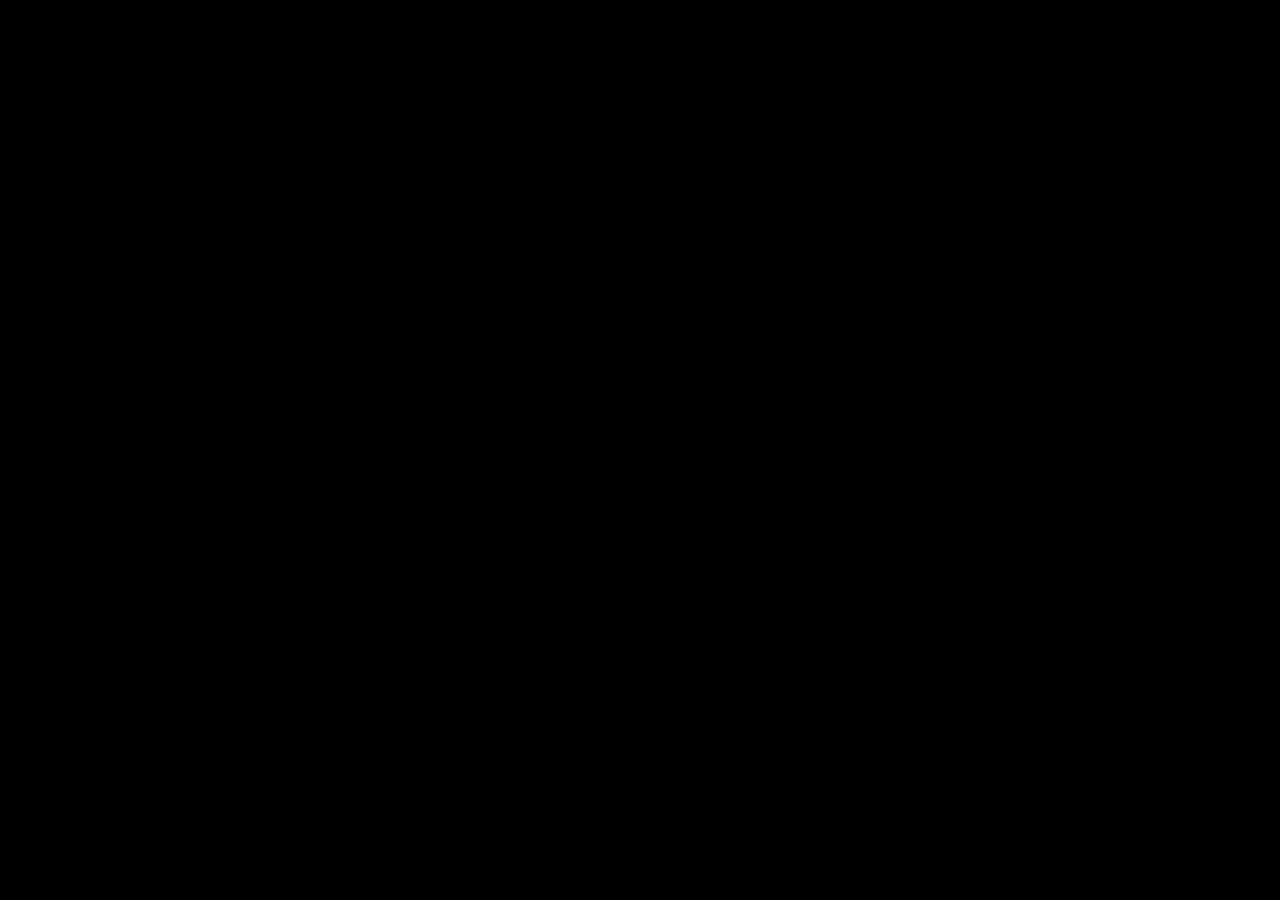
==== movie.html @ 6c273da5 "fix: highestQualityVideo, adding hformatDate helpers.js" ====
<!DOCTYPE html>
<html lang="en">

<head>
    <meta charset="UTF-8" />
    <meta name="viewport" content="width=device-width, initial-scale=1.0" />
    <title>Movie</title>
    <link href="https://fonts.cdnfonts.com/css/inter" rel="stylesheet" />
    <link href="https://unpkg.com/video.js@7/dist/video-js.min.css" rel="stylesheet" />
    <link href="https://unpkg.com/@videojs/themes@1/dist/city/index.css" rel="stylesheet" />
    <link rel="stylesheet" href="./assets/styles/style.css" />
</head>

<body>
    <div id="headerComponent" class="movie-header"></div>
    <div class="movie-detail__content">
        <div class="container">
            <div class="movie">
                <div class="movie-poster" id="posterComponent"></div>
                <div class="movie-heading" id="movieHeadComponent"></div>
                <div class="movie-about" id="descriptionComponent"></div>
                <div class="movie-video" id="videoComponent"></div>
                <div class="movie-cast" id="castComponent"></div>
            </div>
        </div>
    </div>


    <script src="//vjs.zencdn.net/8.5.2/video.min.js"></script>
    <script src="./assets/js/helpers.js"></script>
    <script src="./assets/js/httpClient.js"></script>
    <script src="./assets/js/movies.js"></script>
</body>

</html>
---- assets/styles/style.css ----
* {
  padding: 0;
  margin: 0;
  box-sizing: border-box;
}

img {
  max-width: 100%;
}

a {
  text-decoration: none;
  color: inherit;
}

body {
  background-color: #171717;
  font-family: "Inter", sans-serif;
  background-color: #000;
}

.container {
  max-width: 1200px;
  margin: 0 auto;
  padding: 0 20px;
}

.main-cover {
  position: relative;
  width: 100%;
  /* viewport height = vh */
  height: 100vh;
}

.main-cover__image,
.main-cover__content {
  width: 100%;
  height: 100%;
}

.main-cover__image {
  position: absolute;
  object-fit: cover;
}

.main-cover__content {
  position: relative;
  background-color: rgba(0, 0, 0, 0.8);
  color: white;
  display: flex;
  flex-direction: column;
  justify-content: center;
  align-items: center;
}

.input-text {
  background-color: rgba(12, 12, 12, 0.5);
  min-height: 3rem;
  border-radius: 0.3rem;
  display: inline-block;
  border: 1px solid white;
  color: white;
  padding-left: 1rem;
}

[class^="button--"],
.button {
  --background-color: #e60a15;
  --color-button: white;
  border: 0;
  background: var(--background-color);
  color: var(--color-button);
  padding: 0 0.8rem;
  border-radius: 0.25rem;
  line-height: 2;
  font-size: 0.8rem;
  font-weight: bold;
}

.main-cover__title {
  margin: 1rem 0;
}
.main-cover__subtitle {
  margin-bottom: 1rem;
}

.search-input-container {
  width: 100%;
  max-width: 428px;
  margin: 0 auto;
  display: grid;
  gap: 1rem;
  grid-template-columns: 3fr 1fr;
}

/* RESULT STYLE */

.header-menu__link {
  padding: 1.8rem 0;
  border-bottom: 2px solid white; /* Color de borde y grosor inicial */
  transition: border-bottom 0.8s ease; /* Propiedad de transición */
}

.header-menu__link:hover {
  color: #e60a15;
  border-bottom-color: #e60a15;
}

.header-container__title {
  color: white;
}

.header-container__link {
  color: #0682b2;
  font-size: 18px;
}

/* .container {
  width: 100%;
  max-width: 1550px;
  margin: 0 auto;
  border: solid black;
} */

.header-container {
  display: flex;
  justify-content: space-around;
  margin: 2rem 0;
  margin-top: 6rem;
  align-items: center;
  background-color: #fff;
  padding: 0 1rem;
  border-radius: 0.25rem;
}

.container-movies {
  display: grid;
  grid-template-columns: repeat(auto-fit, minmax(350px, 1fr));
  gap: 30px;
  min-height: 15rem;
}

.img-movie__container {
  background-color: white;
  border-radius: 0.7rem;
}

.img-movie__ticket {
  --height: 25rem;
  min-height: var(--height);
  max-height: var(--height);
  width: 100%;
  object-fit: cover;
  border-top-left-radius: 10px;
  border-top-right-radius: 10px;
  background: linear-gradient(0.25turn, transparent, #fff, transparent);
  background-repeat: no-repeat;
  animation: loading 1.5s infinite;
}

.container-movies__info {
  padding: 0 0 1rem 1rem;
}
.img-movie__title {
  color: #e60a15;
  margin: 0.5rem 0;
}

.img-movie__text {
  color: #7b7b7b;

  margin: 0.5rem 0;
}

.img-movie__link {
  color: #a43b3b;
  border-bottom: #a43b3b solid 1.5px;
}

.loader {
  width: 100%;
  height: 100vh;
  margin: auto;
  height: max-content;
  display: flex;
  flex-direction: column;
  justify-content: center;
  align-items: center;
}

.loader__text {
  margin: 5px auto;
  color: #e60a15;
  text-transform: uppercase;
  letter-spacing: 1px;
  font-family: Anton, sans-serif;
}
.loader__filmstrip {
  position: relative;
  width: 56px;
  height: 70px;
  background: #e60a15;
  z-index: -1;
  overflow: hidden;
}
.loader__filmstrip:before,
.loader__filmstrip:after {
  content: "";
  position: absolute;
  height: 120%;
  border-left: 5px dashed #f5f1ed;
  -webkit-animation: roll 20ms infinite;
  animation: roll 20ms infinite;
}
.loader__filmstrip:before {
  left: 5px;
}
.loader__filmstrip:after {
  right: 5px;
}

@-webkit-keyframes roll {
  0% {
    top: 0px;
  }
  100% {
    top: -15px;
  }
}

@keyframes roll {
  0% {
    top: 0px;
  }
  100% {
    top: -15px;
  }
}

@keyframes loading {
  to {
    background-position: 315px 0, 0 0, 0 190px, 50px 195px;
  }
}

.movie-header {
  position: relative;
  height: 50rem;
}

.movie-header::after {
  content: "";
  position: absolute;
  top: 0;
  bottom: 0;
  right: 0;
  left: 0;
  right: 0;
  z-index: 2;
  background: linear-gradient(to bottom, rgba(1, 10, 33, 0) 0, #000000 100%);
}

.movie-header__background {
  position: absolute;
  height: 100%;
  width: 100%;
  object-fit: cover;
  object-position: top;
  z-index: -1;
}

.movie-detail__content {
  background-color: rgba(0, 0, 0, 0.92);
  padding-top: 3rem;
  padding-bottom: 3rem;
  color: #fff;
  z-index: 3;
  position: relative;
}

.movie {
  display: grid;
  grid-template-columns: repeat(12, 1fr);
  gap: 2rem;
  border-radius: 0.25rem;
  margin-top: -35rem;
  grid-auto-rows: auto;
}

.movie-heading {
  align-self: flex-start; /* Alinea el movie-heading en la parte superior */
}

.movie-poster {
  width: 100%;
  grid-column: 1 / 6;
}

.movie-heading,
.movie-about,
.movie-cast,
.movie-video {
  grid-column: 6 / -1;
}

.movie-clasification {
  border: 1px solid #fff;
  border-radius: 0.25rem;
  padding: 0.15rem;
}

.movie-description__title {
  font-size: 5rem;
}
.movie-description__subtitle {
  margin-top: 2rem;
  font-size: 3vmin;
  margin-bottom: 2rem;
}

.cast-list {
  display: grid;
  grid-template-columns: repeat(3, 1fr);
  gap: 2rem;
  margin: 2rem 0;
}
.cast {
  background: rgb(26, 26, 26);
  padding: 1.5rem;
  border-radius: 0.25rem;
  display: flex;
  flex-direction: column;
  justify-content: center;
  align-items: center;
  text-align: center;
  gap: 0.35rem;
}

.cast-photo {
  width: 5rem;
  height: 5rem;
  overflow: hidden;
  border-radius: 100%;
  object-fit: cover;
  object-position: top;
}

.movie-rating {
  display: flex;
  align-items: center;
  margin: 0.45rem 0;
}

.movie-paragraph {
  margin-top: 1rem;
  font-size: 1.2rem;
  line-height: 1.6;
}

.movie-description__extra {
  display: flex;
  align-items: center;
  gap: 1rem;
  margin: 1rem 0;
}

.cast-photo {
  margin: 1rem 0;
}

.cast-name-actor {
  font-weight: bold;
  font-size: 0.9rem;
}

.cast-name-character {
  font-size: 0.8rem;
}

.movie-img {
  border-radius: 0.25rem;
  overflow: hidden;
  position: sticky;
  top: 20px;
}

.movie-credits  {
  display: flex;
  flex-direction: column;
  gap: 1rem;
}
.movie-trailer {
  width: 100%;
  height: 100%;
  border: 1px solid #fff;
  margin-top: 1rem;
  background: rgb(30, 32, 41);
  border-radius: 0.25rem;
}

.poster-image {
  width: 100%;
  height: auto;
  border-radius: 0.45rem;
}

.nav-search {
  background-color: rgb(26, 26, 26);
  position: fixed;
  width: 100%;
  top: 0;
  padding: 1rem 0;
}

.input-search,
.input-search:focus,
.input-search::selection {
  width: 100%;
  padding: 0.5rem 2rem;
  border-radius: 0.4rem;
  border: 2px solid rgb(245, 197, 24);
  color: rgba(0, 0, 0, 0.87);
  caret-color: rgba(0, 0, 0, 0.54);
}

.search-container {
  position: relative;
}

.search-list-results {
  position: absolute;

  display: grid;
  grid-template-columns: repeat(3, 1fr);
  gap: 2rem;

  width: 100%;
  margin-top: 1.2rem;
  padding: 1rem;
  border-radius: 0.25rem;

  list-style-type: none;
  transition: opacity 75ms linear, transform 0.15s ease-in;
  transform: scale(1);

  opacity: 0;
  background-color: rgb(31, 31, 31);
  box-shadow: 0 11px 15px -7px rgba(0, 0, 0, 0.2),
    0 24px 38px 3px rgba(0, 0, 0, 0.14), 0 9px 46px 8px rgba(0, 0, 0, 0.12);
}

.search-container .search-list-results {
  display: none;
}

/* Mostrar resultados cuando el input está enfocado */
.search-container .input-search:focus + .search-list-results {
  display: grid;
  opacity: 1;
  max-height: 50vh;
  overflow: hidden;
  overflow-y: auto;
}

.search-list-results__label {
  color: #fff;
}

.search-list-results__item a {
  display: grid;
  grid-template-columns: 1fr 2fr;
}
.search-list-results__item {
  width: 100%;
}
.search-list-results__item a:hover  {
  background-color: rgba(0, 0, 0, 0.08);
}
.search-list-results__poster {
  width: 100px;
  height: auto;
}

@media (max-width: 992px) {
  .movie {
    grid-template-columns: 1fr;
    grid-template-rows: auto;
    gap: 1rem;
  }

  .movie-heading,
  .movie-about,
  .movie-cast,
  .movie-poster,
  .movie-video {
    grid-column: 1;
  }

  .movie-heading {
    grid-row: 2;
  }
  .movie-about {
    grid-row: 3;
  }
  .movie-cast {
    grid-row: 4;
  }
  .movie-poster {
    grid-row: 1;
  }
  .movie-video {
    grid-row: 5;
  }
}
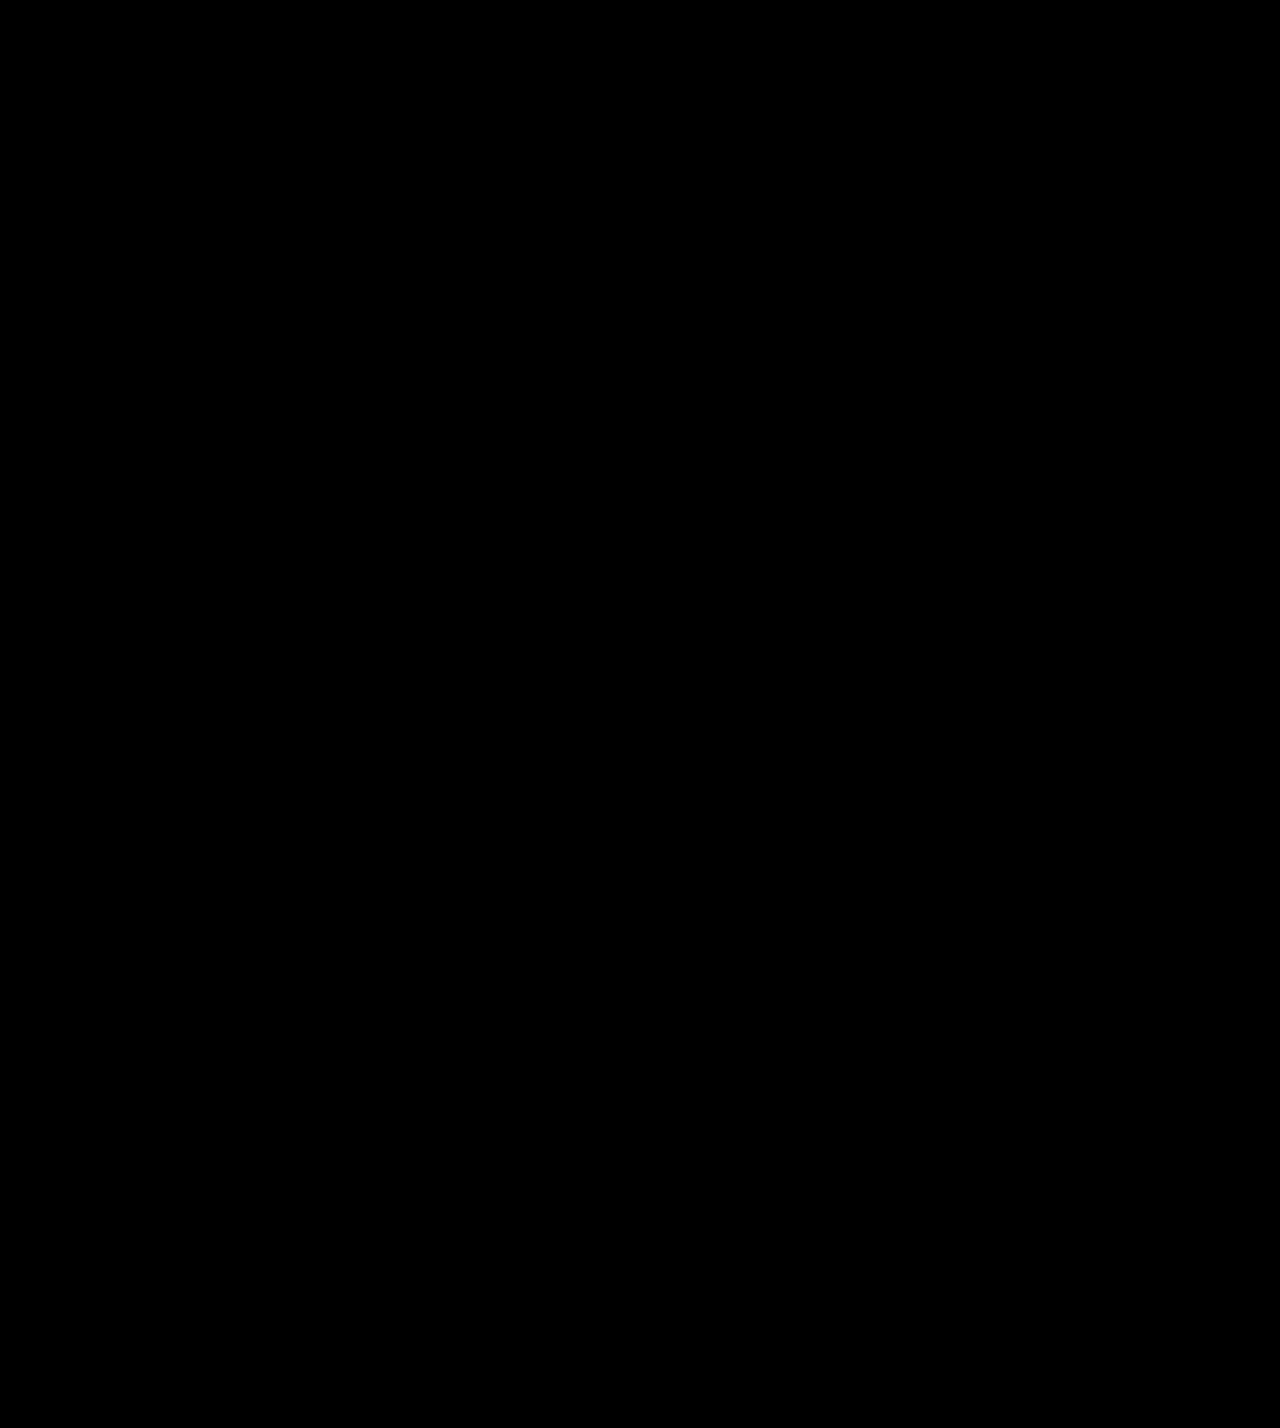
==== commit 557a0c59: "adding new grid fix on desktop" ====
--- a/movie.html
+++ b/movie.html
@@ -13,14 +13,16 @@
 
 <body>
     <div id="headerComponent" class="movie-header"></div>
-    <div class="movie-detail__content">
+    <div class="page-movie">
         <div class="container">
             <div class="movie">
                 <div class="movie-poster" id="posterComponent"></div>
-                <div class="movie-heading" id="movieHeadComponent"></div>
-                <div class="movie-about" id="descriptionComponent"></div>
                 <div class="movie-video" id="videoComponent"></div>
-                <div class="movie-cast" id="castComponent"></div>
+                <div class="movie-content">
+                    <div class="movie-heading" id="movieHeadComponent"></div>
+                    <div class="movie-about" id="descriptionComponent"></div>
+                    <div class="movie-cast" id="castComponent"></div>
+                </div>
             </div>
         </div>
     </div>
--- a/assets/styles/style.css
+++ b/assets/styles/style.css
@@ -269,7 +269,7 @@
   z-index: -1;
 }
 
-.movie-detail__content {
+.page-movie {
   background-color: rgba(0, 0, 0, 0.92);
   padding-top: 3rem;
   padding-bottom: 3rem;
@@ -281,26 +281,40 @@
 .movie {
   display: grid;
   grid-template-columns: repeat(12, 1fr);
-  gap: 2rem;
+  grid-template-rows: repeat(5, 20vh);
+  flex-direction: column;
+  gap: 3rem;
   border-radius: 0.25rem;
   margin-top: -35rem;
   grid-auto-rows: auto;
 }
 
-.movie-heading {
-  align-self: flex-start; /* Alinea el movie-heading en la parte superior */
+.movie-video {
+  margin-bottom: 5rem;
+  height: max-content;
+  width: 100%;
+  position: relative;
+  grid-row: 2;
 }
 
 .movie-poster {
-  width: 100%;
-  grid-column: 1 / 6;
-}
-
-.movie-heading,
-.movie-about,
-.movie-cast,
+  grid-column: 1 / 5;
+  height: 100%;
+  grid-row: span 3;
+}
+
 .movie-video {
-  grid-column: 6 / -1;
+  grid-column: 1 / 5;
+  grid-row: 4;
+}
+
+.movie-content {
+  grid-column: 5 / -1;
+}
+
+.video-js {
+  width: 100%; /* Ajustar al 100% del contenedor */
+  height: 100%; /* Mantener la proporción original del video */
 }
 
 .movie-clasification {
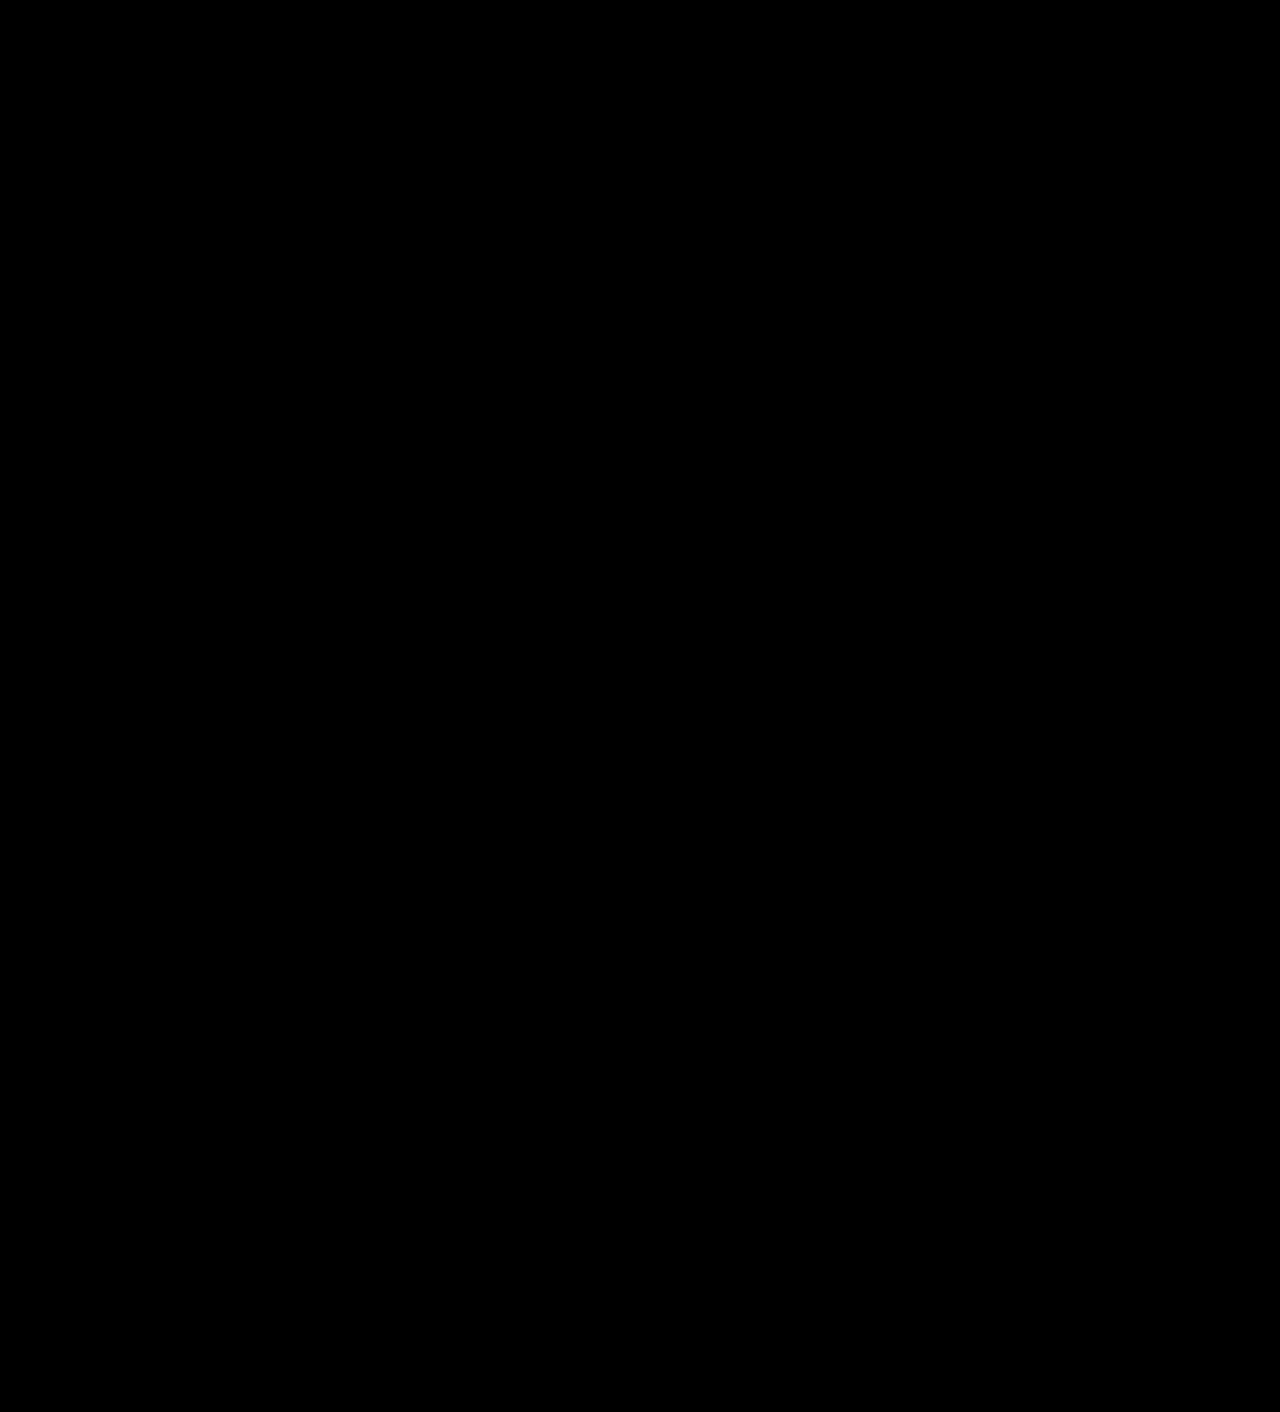
==== commit 8d93b311: "new html schema for movie" ====
--- a/movie.html
+++ b/movie.html
@@ -12,19 +12,22 @@
 </head>
 
 <body>
-    <div id="headerComponent" class="movie-header"></div>
     <div class="page-movie">
-        <div class="container">
-            <div class="movie">
-                <div class="movie-poster" id="posterComponent"></div>
-                <div class="movie-video" id="videoComponent"></div>
-                <div class="movie-content">
-                    <div class="movie-heading" id="movieHeadComponent"></div>
-                    <div class="movie-about" id="descriptionComponent"></div>
-                    <div class="movie-cast" id="castComponent"></div>
+        <div id="headerComponent" class="movie-header"></div>
+        <div class="page-movie__content">
+            <div class="container">
+                <div class="movie">
+                    <div class="movie-poster" id="posterComponent"></div>
+                    <div class="movie-video" id="videoComponent"></div>
+                    <div class="movie-content">
+                        <div class="movie-heading" id="movieHeadComponent"></div>
+                        <div class="movie-about" id="descriptionComponent"></div>
+                        <div class="movie-cast" id="castComponent"></div>
+                    </div>
                 </div>
             </div>
         </div>
+
     </div>
 
 
--- a/assets/styles/style.css
+++ b/assets/styles/style.css
@@ -243,12 +243,28 @@
   }
 }
 
+.page-movie {
+  background-color: rgba(0, 0, 0, 0.92);
+  color: #fff;
+  position: relative;
+  display: flex;
+  flex-direction: column;
+  min-height: 100vh;
+}
+
+.movie-header__background {
+  height: 100%;
+  width: 100%;
+  object-fit: cover;
+  z-index: 1;
+}
+
 .movie-header {
-  position: relative;
+  position: absolute;
   height: 50rem;
 }
 
-.movie-header::after {
+.movie-header::before {
   content: "";
   position: absolute;
   top: 0;
@@ -260,22 +276,12 @@
   background: linear-gradient(to bottom, rgba(1, 10, 33, 0) 0, #000000 100%);
 }
 
-.movie-header__background {
-  position: absolute;
-  height: 100%;
-  width: 100%;
-  object-fit: cover;
-  object-position: top;
-  z-index: -1;
-}
-
-.page-movie {
-  background-color: rgba(0, 0, 0, 0.92);
-  padding-top: 3rem;
-  padding-bottom: 3rem;
-  color: #fff;
+.page-movie__content {
+  position: relative;
+  padding-top: 20rem;
+  min-height: 100vh;
+  height: max-content;
   z-index: 3;
-  position: relative;
 }
 
 .movie {
@@ -285,7 +291,6 @@
   flex-direction: column;
   gap: 3rem;
   border-radius: 0.25rem;
-  margin-top: -35rem;
   grid-auto-rows: auto;
 }
 
@@ -326,6 +331,7 @@
 .movie-description__title {
   font-size: 5rem;
 }
+
 .movie-description__subtitle {
   margin-top: 2rem;
   font-size: 3vmin;
@@ -338,6 +344,7 @@
   gap: 2rem;
   margin: 2rem 0;
 }
+
 .cast {
   background: rgb(26, 26, 26);
   padding: 1.5rem;
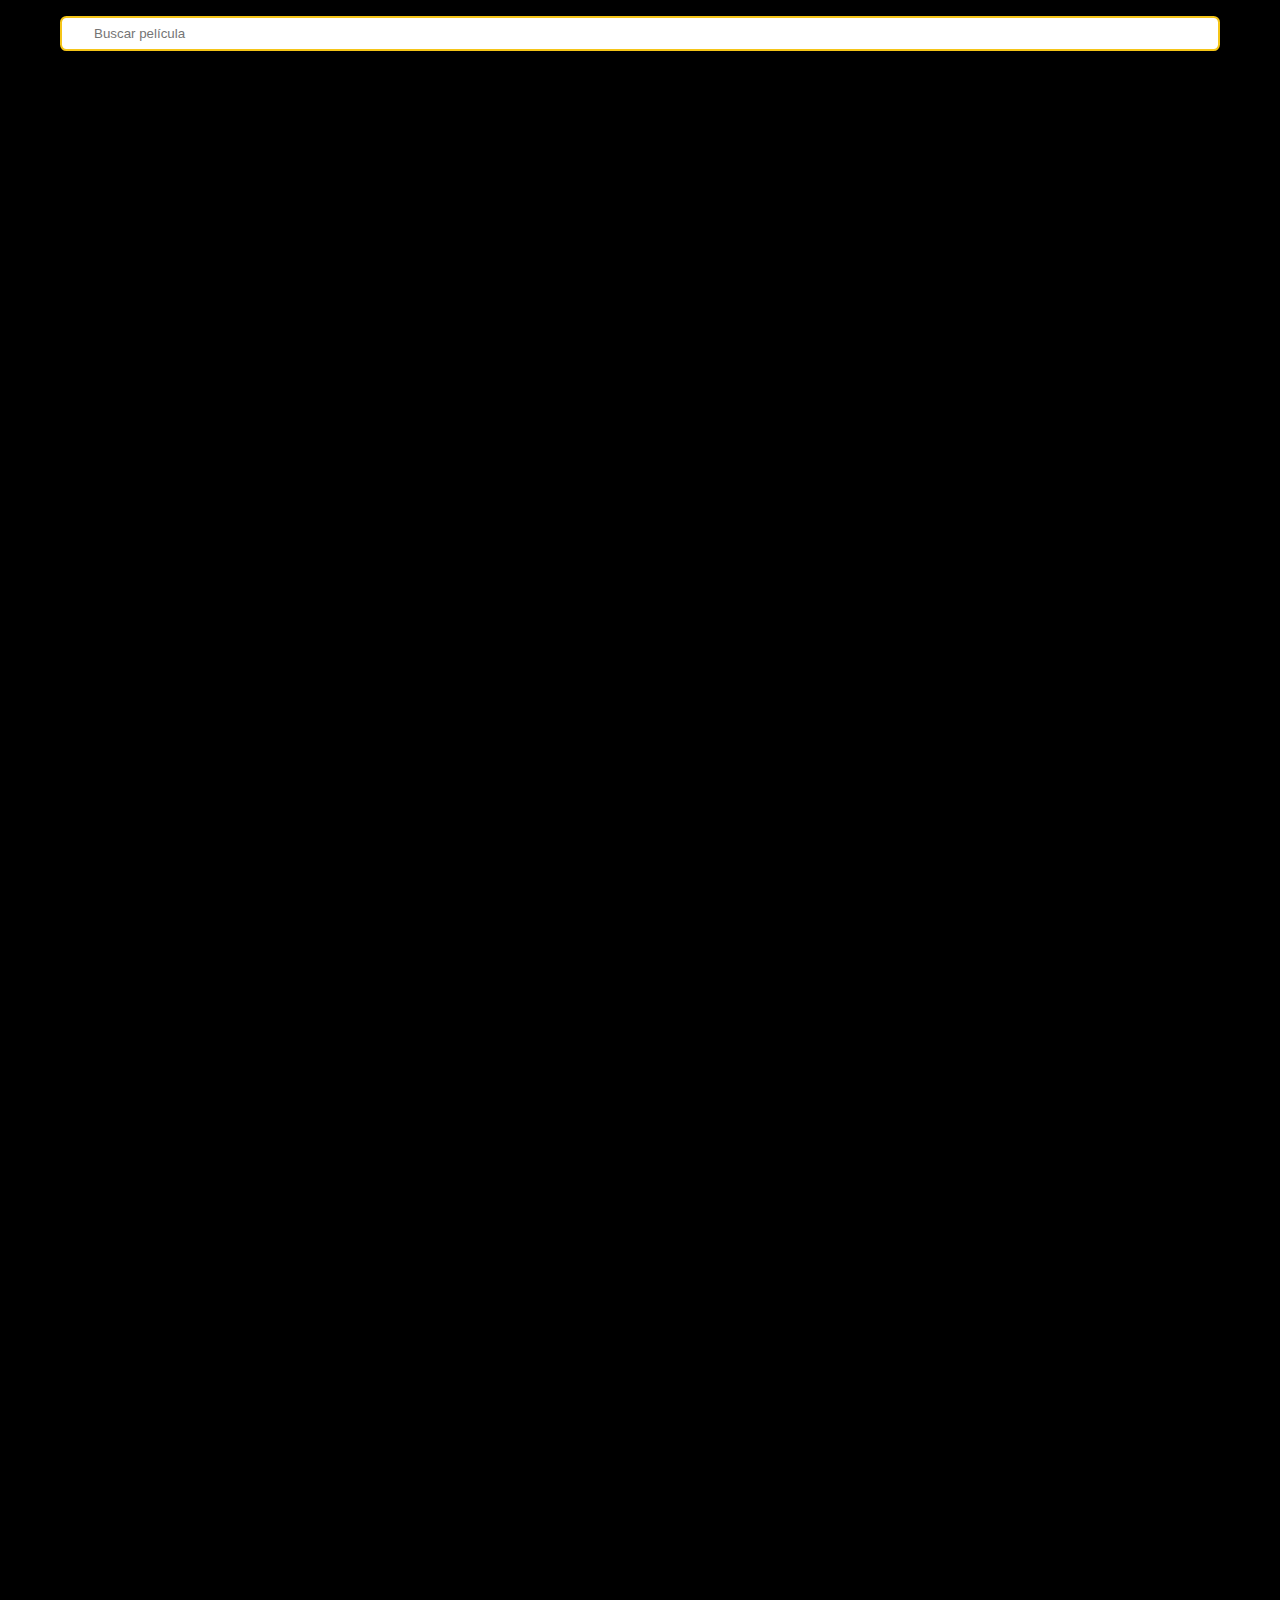
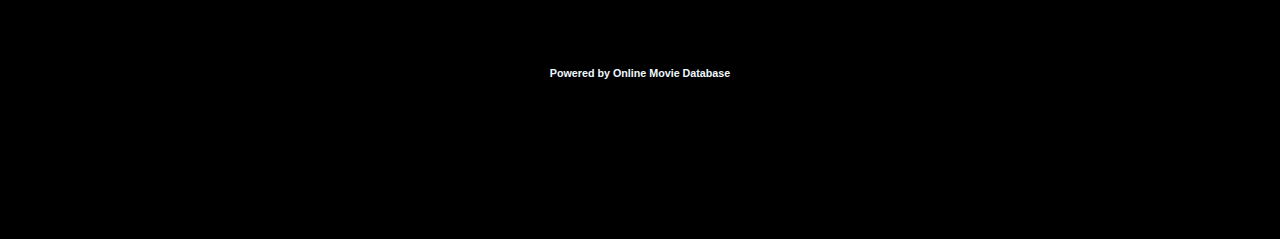
==== commit 0df22c6a: "adding new search component and fix header on movie detail" ====
--- a/movie.html
+++ b/movie.html
@@ -6,21 +6,33 @@
     <meta name="viewport" content="width=device-width, initial-scale=1.0" />
     <title>Movie</title>
     <link href="https://fonts.cdnfonts.com/css/inter" rel="stylesheet" />
-    <link href="https://unpkg.com/video.js@7/dist/video-js.min.css" rel="stylesheet" />
-    <link href="https://unpkg.com/@videojs/themes@1/dist/city/index.css" rel="stylesheet" />
     <link rel="stylesheet" href="./assets/styles/style.css" />
 </head>
 
 <body>
+    <div class="loading-bar" id="loadingBar"></div>
+    <nav class="nav-search">
+        <div class="container">
+            <div class="search-container">
+                <input type="text" id="inputSearch" placeholder="Buscar película" class="input-search">
+                <ul class="search-list-results" id="searchListComponent">
+                </ul>
+            </div>
+        </div>
+    </nav>
+
     <div class="page-movie">
         <div id="headerComponent" class="movie-header"></div>
         <div class="page-movie__content">
             <div class="container">
                 <div class="movie">
-                    <div class="movie-poster" id="posterComponent"></div>
-                    <div class="movie-video" id="videoComponent"></div>
+                    <div class="movie-wall">
+                        <div class="movie-poster" id="posterComponent"></div>
+                        <div class="movie-video" id="videoComponent"></div>
+                    </div>
                     <div class="movie-content">
                         <div class="movie-heading" id="movieHeadComponent"></div>
+                        <div class="movie-genres" id="genresComponent"></div>
                         <div class="movie-about" id="descriptionComponent"></div>
                         <div class="movie-cast" id="castComponent"></div>
                     </div>
@@ -29,12 +41,21 @@
         </div>
 
     </div>
+    <footer>
+        <div class="container">
+            <h6 style="color: aliceblue; padding: 10rem 0; text-align: center;">
+                Powered by <a target="_blank" href="https://rapidapi.com/apidojo/api/online-movie-database">Online Movie
+                    Database</a>
+            </h6>
+        </div>
+    </footer>
 
-
-    <script src="//vjs.zencdn.net/8.5.2/video.min.js"></script>
     <script src="./assets/js/helpers.js"></script>
+    <script src="./assets/js/components.js"></script>
     <script src="./assets/js/httpClient.js"></script>
+    <script src="./assets/js/movie.service.js"></script>
     <script src="./assets/js/movies.js"></script>
+    <script src="./assets/js/app.js"></script>
 </body>
 
 </html>--- a/assets/styles/style.css
+++ b/assets/styles/style.css
@@ -126,7 +126,7 @@
   display: flex;
   justify-content: space-around;
   margin: 2rem 0;
-  margin-top: 6rem;
+  margin-top: 1rem;
   align-items: center;
   background-color: #fff;
   padding: 0 1rem;
@@ -252,16 +252,17 @@
   min-height: 100vh;
 }
 
+.movie-header {
+  position: relative;
+  height: 60vh;
+}
+
 .movie-header__background {
+  position: absolute;
+  width: 100%;
   height: 100%;
-  width: 100%;
   object-fit: cover;
-  z-index: 1;
-}
-
-.movie-header {
-  position: absolute;
-  height: 50rem;
+  object-position: top;
 }
 
 .movie-header::before {
@@ -278,7 +279,6 @@
 
 .page-movie__content {
   position: relative;
-  padding-top: 20rem;
   min-height: 100vh;
   height: max-content;
   z-index: 3;
@@ -286,40 +286,40 @@
 
 .movie {
   display: grid;
-  grid-template-columns: repeat(12, 1fr);
-  grid-template-rows: repeat(5, 20vh);
+  grid-template-columns: 2fr 4fr;
+  gap: 3rem;
+  border-radius: 0.25rem;
+  grid-auto-rows: auto;
+}
+
+.movie-wall {
+  display: flex;
   flex-direction: column;
   gap: 3rem;
-  border-radius: 0.25rem;
-  grid-auto-rows: auto;
-}
-
-.movie-video {
-  margin-bottom: 5rem;
-  height: max-content;
-  width: 100%;
-  position: relative;
-  grid-row: 2;
-}
-
-.movie-poster {
-  grid-column: 1 / 5;
+}
+
+.video-trailer {
+  width: 100%;
   height: 100%;
-  grid-row: span 3;
-}
-
-.movie-video {
-  grid-column: 1 / 5;
-  grid-row: 4;
-}
-
-.movie-content {
-  grid-column: 5 / -1;
-}
-
-.video-js {
-  width: 100%; /* Ajustar al 100% del contenedor */
-  height: 100%; /* Mantener la proporción original del video */
+}
+
+.movie-genres {
+  display: inline-flex;
+  flex-wrap: wrap;
+  position: relative;
+  margin-top: 1rem;
+}
+.genre-item {
+  padding: 0.25rem 1rem;
+  color: rgb(255, 255, 255);
+  border: 1px solid rgba(255, 255, 255, 0.32);
+  border-radius: 1em;
+  font-weight: bold;
+  margin-right: 0.5rem;
+  margin-bottom: 0.5rem;
+  flex-shrink: 0;
+  align-self: center;
+  text-align: center;
 }
 
 .movie-clasification {
@@ -426,11 +426,12 @@
 }
 
 .nav-search {
+  --globalnav-backdrop-filter: saturate(180%) blur(20px);
+  --globalnav-background: rgba(0, 0, 0, 0.8);
   background-color: rgb(26, 26, 26);
-  position: fixed;
-  width: 100%;
-  top: 0;
+  width: 100%;
   padding: 1rem 0;
+  background: var(--globalnav-background);
 }
 
 .input-search,
@@ -450,49 +451,45 @@
 
 .search-list-results {
   position: absolute;
-
-  display: grid;
+  display: none;
   grid-template-columns: repeat(3, 1fr);
   gap: 2rem;
-
   width: 100%;
   margin-top: 1.2rem;
-  padding: 1rem;
-  border-radius: 0.25rem;
-
+  padding: 3rem 1rem;
+  border-radius: 0.25rem;
   list-style-type: none;
-  transition: opacity 75ms linear, transform 0.15s ease-in;
-  transform: scale(1);
-
-  opacity: 0;
+  transition: display 75ms linear;
+  max-height: 50vh;
+  overflow: hidden;
   background-color: rgb(31, 31, 31);
   box-shadow: 0 11px 15px -7px rgba(0, 0, 0, 0.2),
     0 24px 38px 3px rgba(0, 0, 0, 0.14), 0 9px 46px 8px rgba(0, 0, 0, 0.12);
 }
 
-.search-container .search-list-results {
-  display: none;
-}
-
-/* Mostrar resultados cuando el input está enfocado */
-.search-container .input-search:focus + .search-list-results {
-  display: grid;
-  opacity: 1;
-  max-height: 50vh;
-  overflow: hidden;
+.search-list-results.open {
+  display: grid;
   overflow-y: auto;
+  z-index: 10000;
 }
 
 .search-list-results__label {
   color: #fff;
+  font-size: 0.75rem;
+  margin-top: 0.25rem;
 }
 
 .search-list-results__item a {
   display: grid;
+  grid-template-columns: 1fr 3fr;
+  color: #fff;
+}
+.search-list-results__item {
+  width: 100%;
+  display: grid;
   grid-template-columns: 1fr 2fr;
-}
-.search-list-results__item {
-  width: 100%;
+  color: #fff;
+  gap: 0.15rem;
 }
 .search-list-results__item a:hover  {
   background-color: rgba(0, 0, 0, 0.08);
@@ -500,6 +497,17 @@
 .search-list-results__poster {
   width: 100px;
   height: auto;
+}
+
+.loading-bar {
+  position: fixed;
+  top: 0;
+  left: 0;
+  width: 100%;
+  height: 3px;
+  background-color: #007bff; /* Color azul como YouTube */
+  z-index: 9999;
+  transition: width 0.3s ease-in-out;
 }
 
 @media (max-width: 992px) {
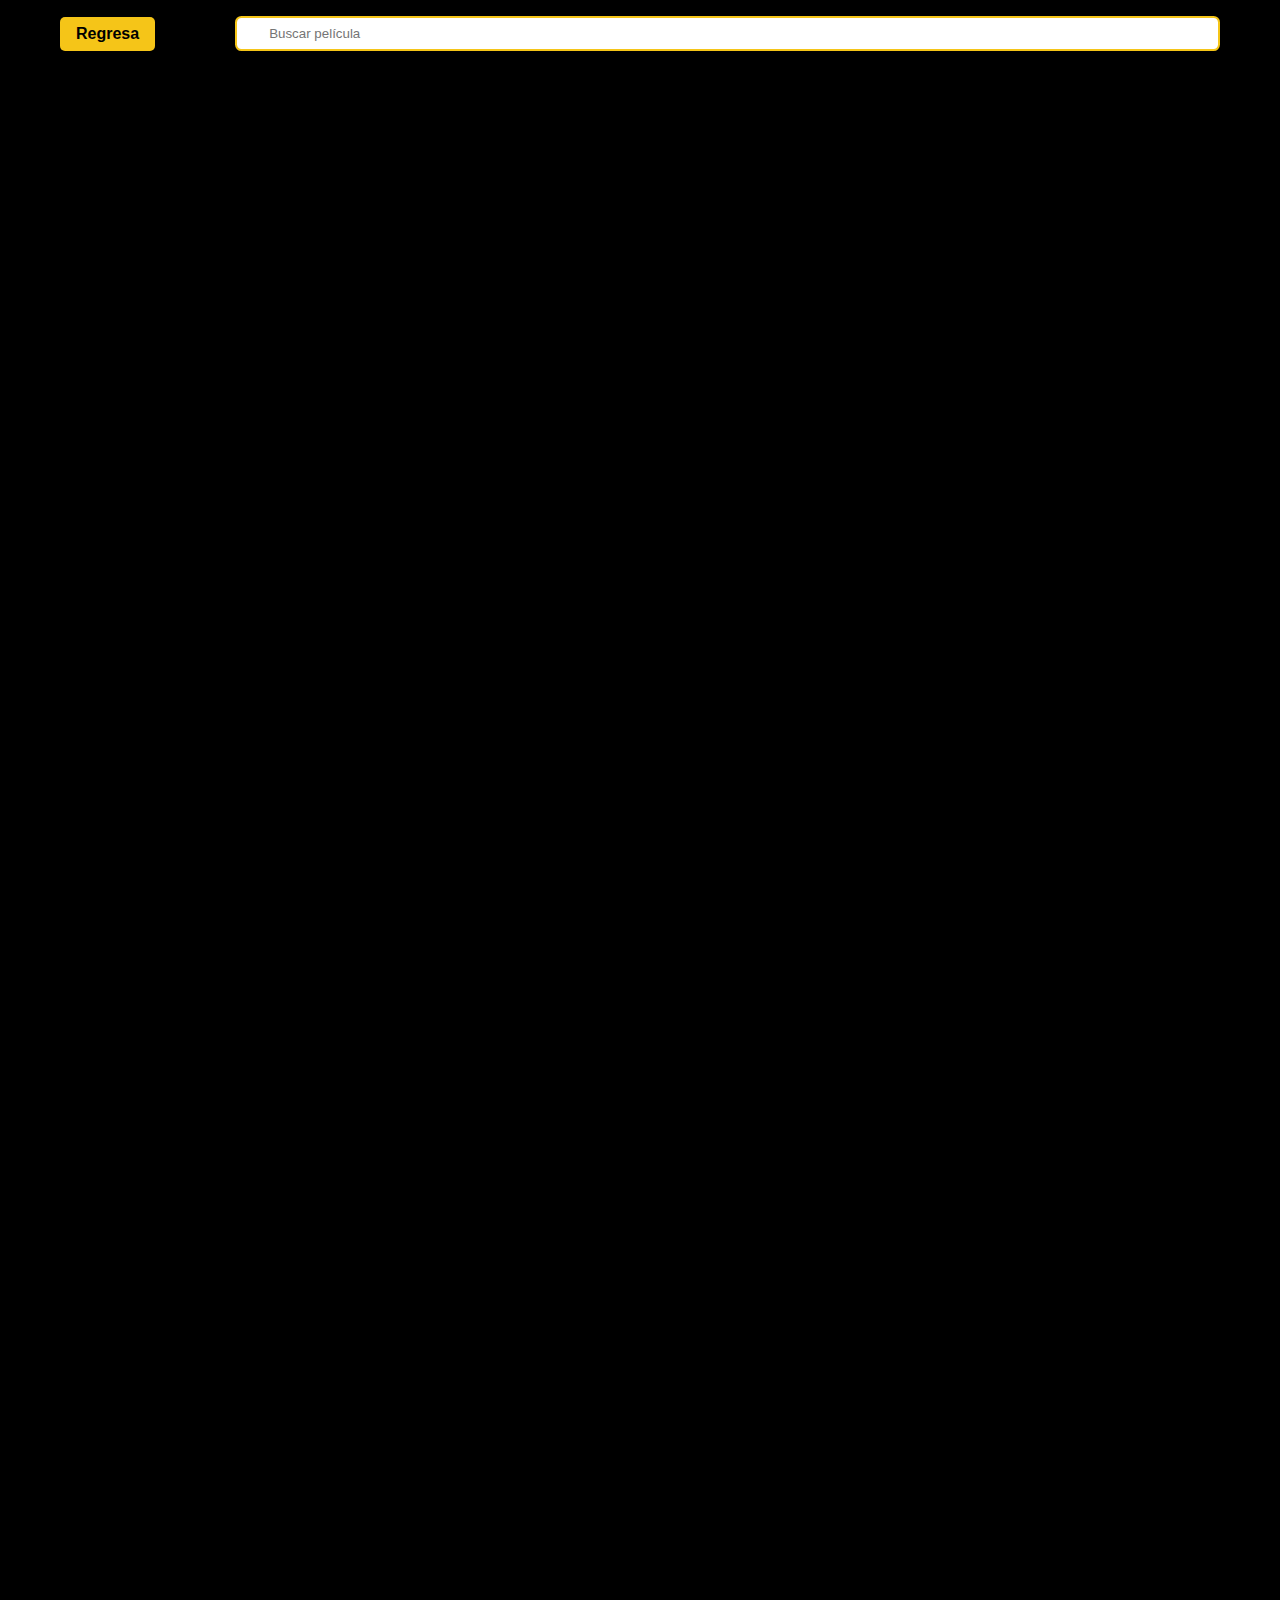
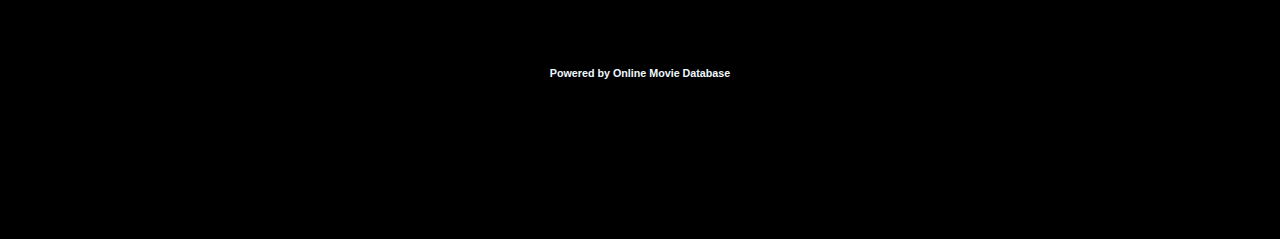
==== commit 96ce86c3: "change style index and movie" ====
--- a/movie.html
+++ b/movie.html
@@ -10,10 +10,14 @@
 </head>
 
 <body>
+    
     <div class="loading-bar" id="loadingBar"></div>
     <nav class="nav-search">
+        
         <div class="container">
+            
             <div class="search-container">
+                <a href="/index.html" class="search-container__link">Regresa</a>
                 <input type="text" id="inputSearch" placeholder="Buscar película" class="input-search">
                 <ul class="search-list-results" id="searchListComponent">
                 </ul>
--- a/assets/styles/style.css
+++ b/assets/styles/style.css
@@ -141,7 +141,7 @@
 }
 
 .img-movie__container {
-  background-color: white;
+  background-color: rgba(26, 26, 26,1);
   border-radius: 0.7rem;
 }
 
@@ -157,7 +157,9 @@
   background-repeat: no-repeat;
   animation: loading 1.5s infinite;
 }
-
+.img-movie__wrap{
+  padding: 1rem 2rem;
+}
 .container-movies__info {
   padding: 0 0 1rem 1rem;
 }
@@ -167,14 +169,27 @@
 }
 
 .img-movie__text {
-  color: #7b7b7b;
-
-  margin: 0.5rem 0;
-}
-
+  color: #5799ef;
+  background-color: rgba(49, 49, 49, 1);
+  padding: 1rem;
+  margin: 1rem 0;
+  border-radius: 5px;
+  text-align: center;
+}
+.icon-span{
+  padding-right: .25rem;
+}
 .img-movie__link {
-  color: #a43b3b;
-  border-bottom: #a43b3b solid 1.5px;
+  color: white;
+  display: flex;
+  align-items: center;
+}
+
+.img-movie__link:hover{
+  background-color: rgba(49, 49, 49, 1);
+  padding: .25rem;
+  margin: 0 10rem 0 0;
+  border-radius: 5px;
 }
 
 .loader {
@@ -447,6 +462,18 @@
 
 .search-container {
   position: relative;
+  display: flex;
+  align-items: center;
+  column-gap: 5rem;
+}
+
+.search-container__link{
+  color: black;
+  background-color:rgb(245,197,24); 
+  padding: .50rem 1rem;
+  border-radius: 5px;
+  font-weight: bold;
+
 }
 
 .search-list-results {
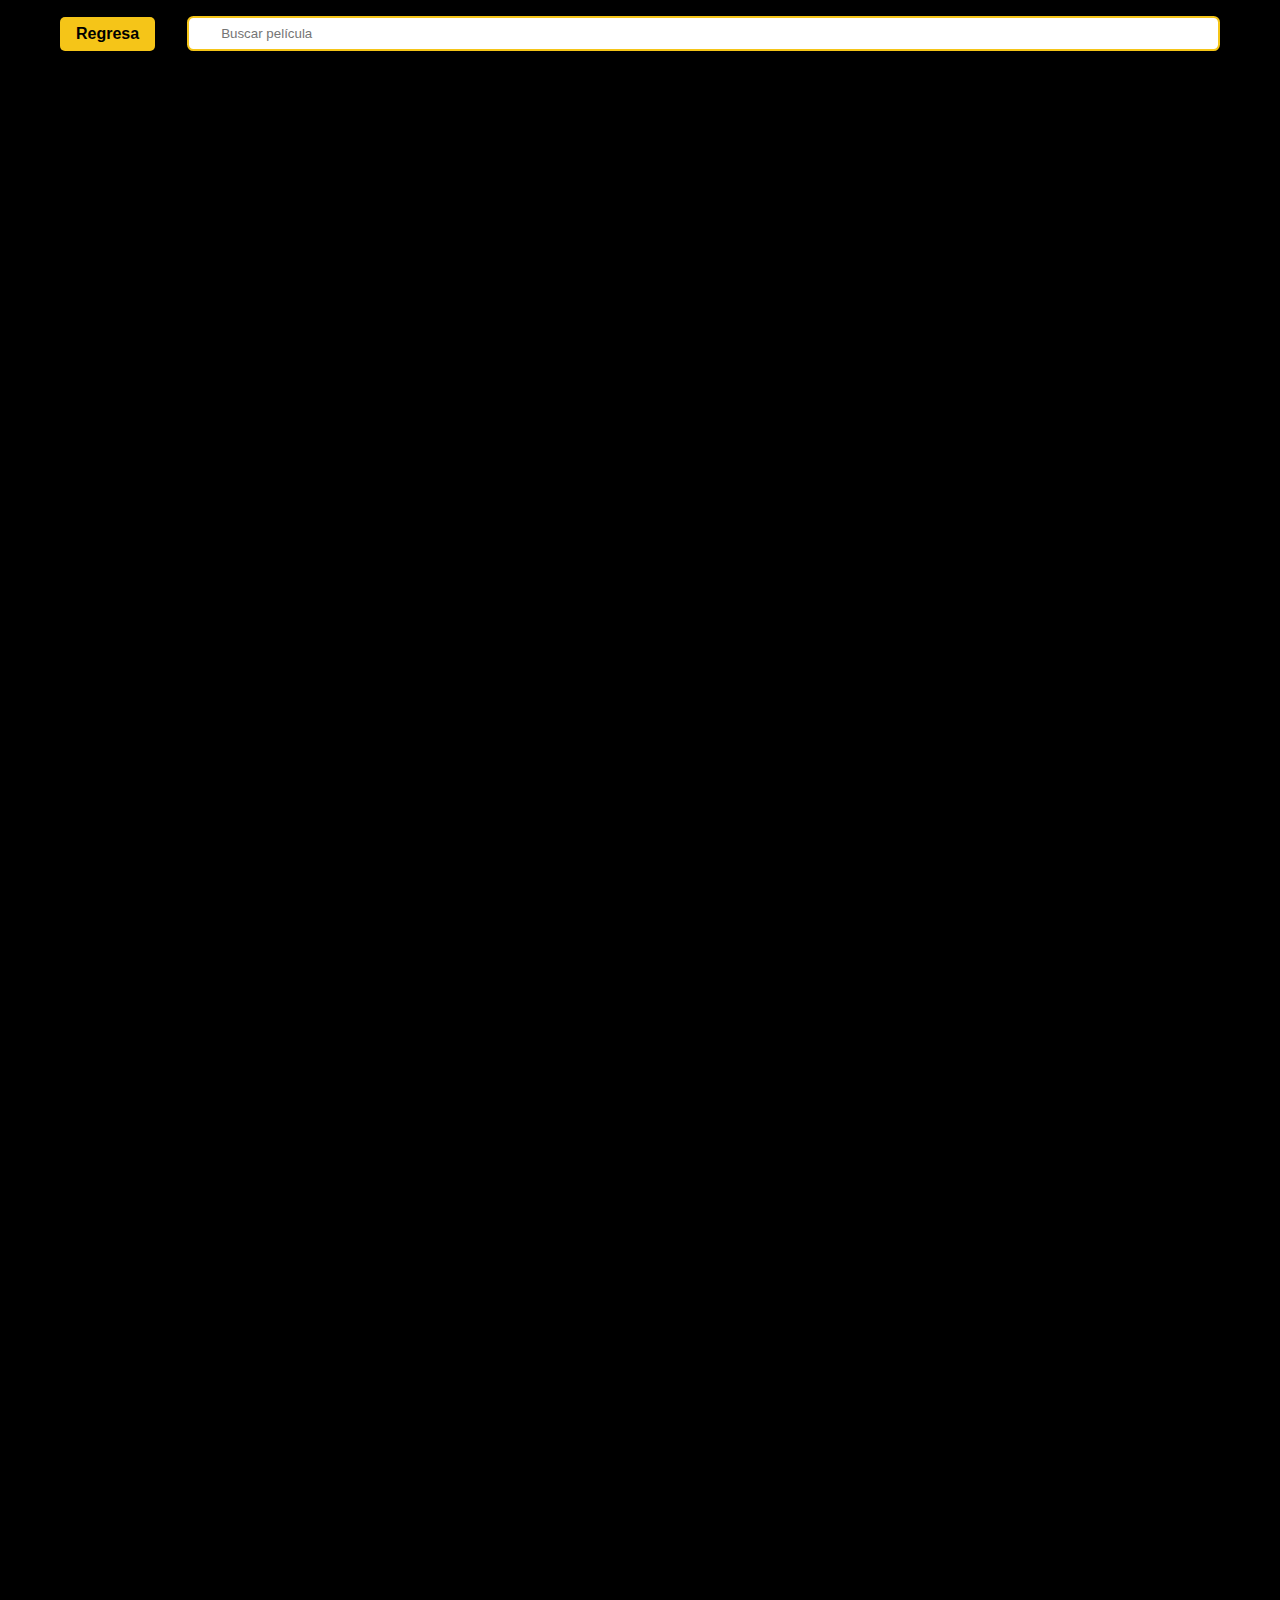
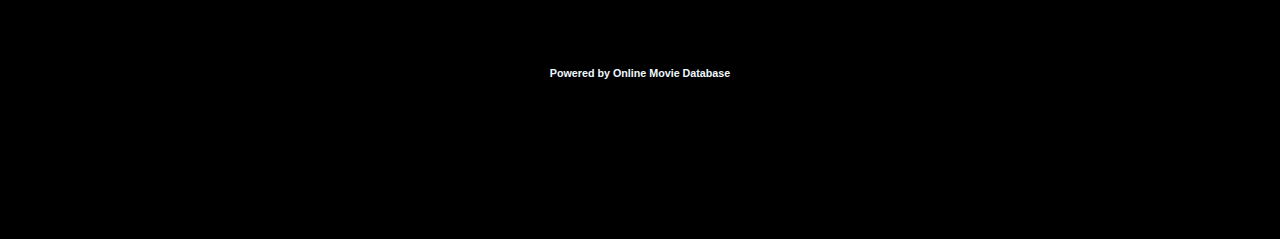
==== commit cce8c938: "fix list result by flex parent div" ====
--- a/movie.html
+++ b/movie.html
@@ -10,15 +10,17 @@
 </head>
 
 <body>
-    
+
     <div class="loading-bar" id="loadingBar"></div>
     <nav class="nav-search">
-        
+
         <div class="container">
-            
+
             <div class="search-container">
-                <a href="/index.html" class="search-container__link">Regresa</a>
-                <input type="text" id="inputSearch" placeholder="Buscar película" class="input-search">
+                <div class="search-button-container">
+                    <a href="/index.html" class="search-container__link">Regresa</a>
+                    <input type="text" id="inputSearch" placeholder="Buscar película" class="input-search">
+                </div>
                 <ul class="search-list-results" id="searchListComponent">
                 </ul>
             </div>
--- a/assets/styles/style.css
+++ b/assets/styles/style.css
@@ -141,7 +141,7 @@
 }
 
 .img-movie__container {
-  background-color: rgba(26, 26, 26,1);
+  background-color: rgba(26, 26, 26, 1);
   border-radius: 0.7rem;
 }
 
@@ -157,39 +157,32 @@
   background-repeat: no-repeat;
   animation: loading 1.5s infinite;
 }
-.img-movie__wrap{
+.img-movie__wrap {
   padding: 1rem 2rem;
 }
 .container-movies__info {
   padding: 0 0 1rem 1rem;
 }
 .img-movie__title {
-  color: #e60a15;
+  color: rgb(245, 197, 24);
   margin: 0.5rem 0;
-}
-
-.img-movie__text {
+  display: flex;
+  align-items: center;
+}
+
+.icon-span {
+  padding-right: 0.25rem;
+}
+.img-movie__link {
+  color: white;
+  display: flex;
+  align-items: center;
   color: #5799ef;
   background-color: rgba(49, 49, 49, 1);
-  padding: 1rem;
+  padding: 0.5rem;
   margin: 1rem 0;
   border-radius: 5px;
   text-align: center;
-}
-.icon-span{
-  padding-right: .25rem;
-}
-.img-movie__link {
-  color: white;
-  display: flex;
-  align-items: center;
-}
-
-.img-movie__link:hover{
-  background-color: rgba(49, 49, 49, 1);
-  padding: .25rem;
-  margin: 0 10rem 0 0;
-  border-radius: 5px;
 }
 
 .loader {
@@ -462,18 +455,20 @@
 
 .search-container {
   position: relative;
-  display: flex;
-  align-items: center;
-  column-gap: 5rem;
-}
-
-.search-container__link{
+}
+
+.search-button-container {
+  display: flex;
+  align-items: center;
+  column-gap: 2rem;
+}
+
+.search-container__link {
   color: black;
-  background-color:rgb(245,197,24); 
-  padding: .50rem 1rem;
+  background-color: rgb(245, 197, 24);
+  padding: 0.5rem 1rem;
   border-radius: 5px;
   font-weight: bold;
-
 }
 
 .search-list-results {
@@ -567,4 +562,30 @@
   .movie-video {
     grid-row: 5;
   }
-}
+  .cast-list {
+    display: grid;
+    grid-template-columns: repeat(3, 1fr);
+  }
+
+  .movie-content {
+    margin: 7rem 0;
+  }
+}
+
+@media (max-width: 750px) {
+  .cast-list {
+    display: grid;
+    grid-template-columns: repeat(2, 1fr);
+  }
+
+  .movie-content {
+    margin: 7rem 0;
+  }
+}
+
+@media (max-width: 550px) {
+  .cast-list {
+    display: grid;
+    grid-template-columns: 1fr;
+  }
+}
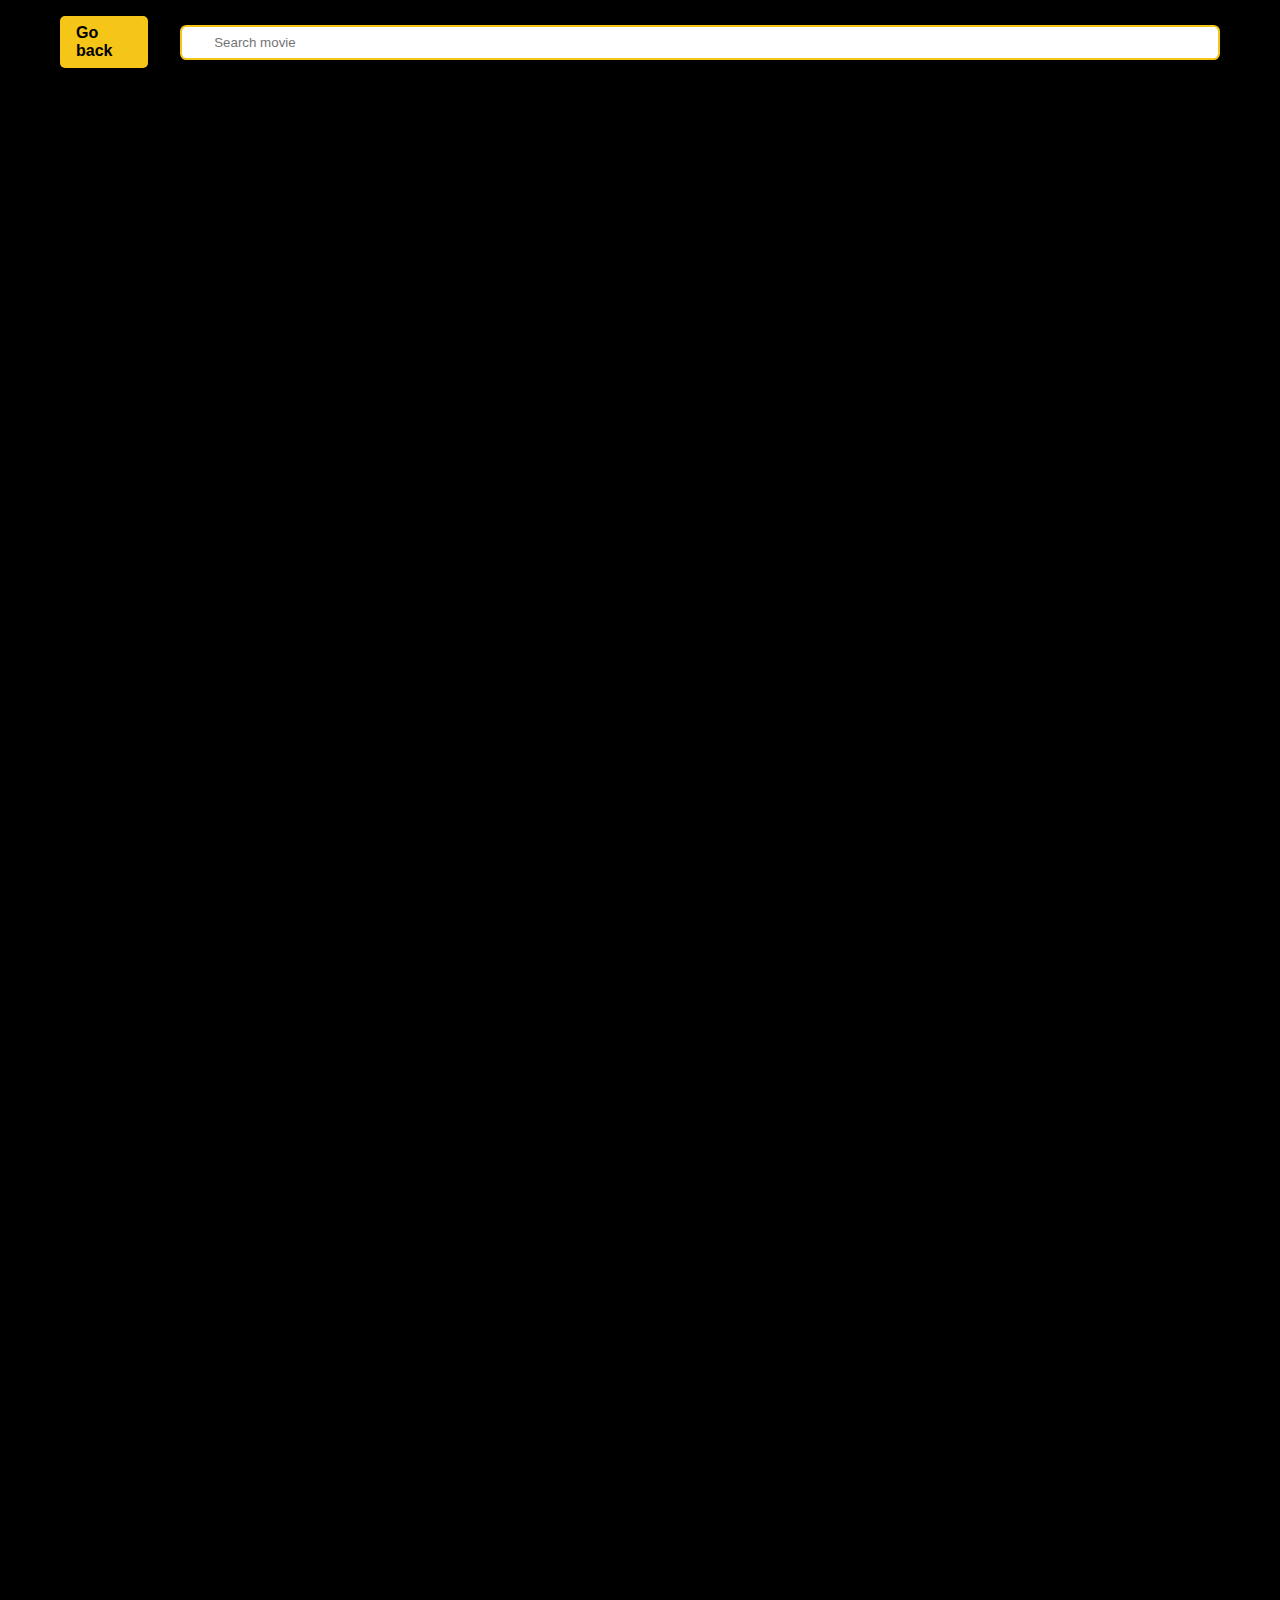
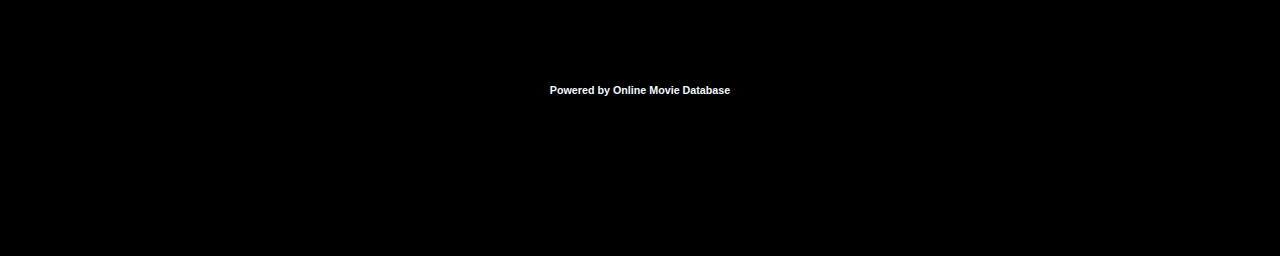
==== commit 3e94469a: "text to eng" ====
--- a/movie.html
+++ b/movie.html
@@ -18,8 +18,8 @@
 
             <div class="search-container">
                 <div class="search-button-container">
-                    <a href="/index.html" class="search-container__link">Regresa</a>
-                    <input type="text" id="inputSearch" placeholder="Buscar película" class="input-search">
+                    <a href="/index.html" class="search-container__link">Go back</a>
+                    <input type="text" id="inputSearch" placeholder="Search movie" class="input-search">
                 </div>
                 <ul class="search-list-results" id="searchListComponent">
                 </ul>
--- a/assets/styles/style.css
+++ b/assets/styles/style.css
@@ -97,8 +97,9 @@
 
 .header-menu__link {
   padding: 1.8rem 0;
-  border-bottom: 2px solid white; /* Color de borde y grosor inicial */
-  transition: border-bottom 0.8s ease; /* Propiedad de transición */
+  border-bottom: 2px solid white;
+  transition: border-bottom 0.8s ease;
+  cursor: pointer;
 }
 
 .header-menu__link:hover {
